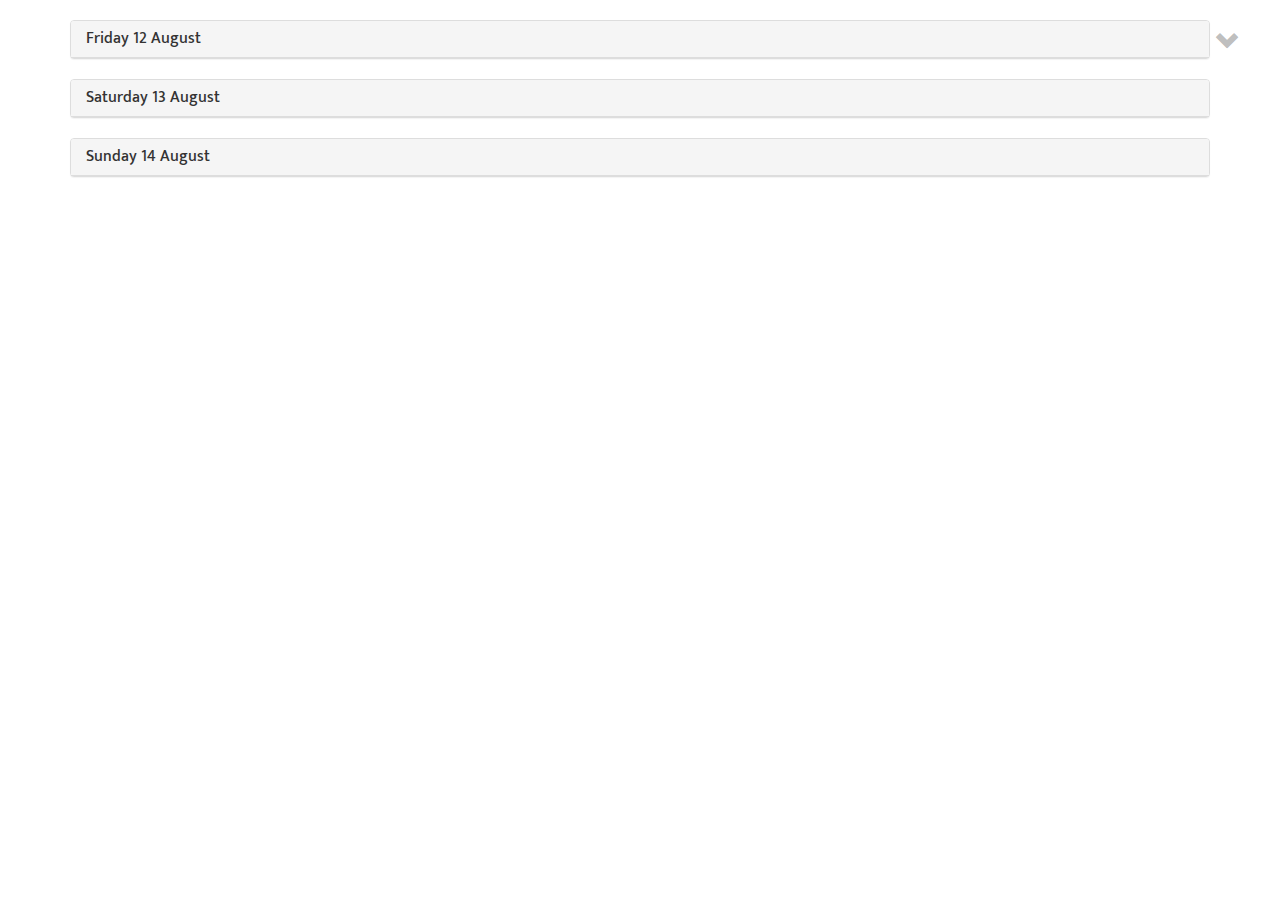
==== whatsOn.html @ bfaa1bd5 "Adding What's On" ====
<!DOCTYPE html>
<html>
	<head>
		<meta charset="utf-8" />
		<meta name="viewport" content="width=device-width, initial-scale=1">
		<link rel="icon" href="demo_icon.jpg" type="image/jpg" sizes="16x16">
		<title>BBF What's On</title>
		<link href="https://fonts.googleapis.com/css?family=Mukta+Vaani:300,400,700" rel="stylesheet">
		<link rel="stylesheet" type="text/css" href="bootstrap/css/bootstrap.min.css">
		<link rel="stylesheet" type="text/css" href="reset.css">
		<link href="whatsOn-style.css" rel="stylesheet" type="text/css"> <!--must come after Bootstrap link -->

		<script type="text/javascript" src="https://ajax.googleapis.com/ajax/libs/jquery/3.1.1/jquery.min.js">
</script>



	</head>

	<body>
<div class="container">
	<div class="panel panel-default">
    		<div class="panel-heading">
         		<h4 class="panel-title">
         		<a data-toggle="collapse"
         		href="#collapseOne">
             	Friday 12 August
         		</h4>
                    <div class="down-arrow"><span class="glyphicon glyphicon-chevron-down" aria-hidden="true"></span>
                    </div>

     		</div>

     	<div id="collapseOne" class="panel-collapse collapse">
     		<div class="panel-body">
        		<p>
                <span>05.00 </span><strong>Lorem ipsum</strong> dolor sit amet, consectetur adipisicing elit, sed do eiusmod
                tempor incididunt ut labore et dolore magna aliqua. Ut enim ad minim veniam
                <br>
                <span>05.30 </span>Quis nostrud exercit ation ullamco laboris nisi ut aliquip ex ea commodo
                consequat. Duis aute irure dolor in 
                <br>
                <span>06.30 </span>Reprehend erit in voluptate velit esse
                proident, sunt in culpa qui officia deserunt mollit anim id est laborum. 
                <br>
                <span>07.00 </span>Lorem ipsum dolor sit amet, consectetur adipisicing elit, sed do eiusmod
                <br>
                <span>07.00 </span>Tempor incid idunt ut labore et dolore magna aliqua. Ut enim ad minim veniam,
                <br>
                <span>09.00 </span>
                Quis nostrud exercitation ullamco laboris nisi ut aliquip ex ea commodo
                consequat. Duis aute irure dolor in reprehenderit in voluptate velit esse
                
        		</p>
     		</div>
     	</div>
	</div>

<div class="panel panel-default">
    		<div class="panel-heading">
         		<h4 class="panel-title">
         		<a data-toggle="collapse"
         		href="#collapseTwo">
             	Saturday 13 August
         		</h4>
                <div class="down-arrow"><span class="glyphicon glyphicon-chevron-down" aria-hidden="true"></span>
                    </div>
     		</div>

     	<div id="collapseTwo" class="panel-collapse collapse">
     		<div class="panel-body">
        		<p>
                <span>05.00 </span><strong>Lorem ipsum</strong> dolor sit amet, consectetur adipisicing elit, sed do eiusmod
                tempor incididunt ut labore et dolore magna aliqua. Ut enim ad minim veniam
                <br>
                <span>05.30 </span>Quis nostrud exercit ation ullamco laboris nisi ut aliquip ex ea commodo
                consequat. Duis aute irure dolor in 
                <br>
                <span>06.30 </span>Reprehend erit in voluptate velit esse
                proident, sunt in culpa qui officia deserunt mollit anim id est laborum. 
                <br>
                <span>07.00 </span>Lorem ipsum dolor sit amet, consectetur adipisicing elit, sed do eiusmod
                <br>
                <span>07.00 </span>Tempor incid idunt ut labore et dolore magna aliqua. Ut enim ad minim veniam,
                <br>
                <span>09.00 </span>
                Quis nostrud exercitation ullamco laboris nisi ut aliquip ex ea commodo
                consequat. Duis aute irure dolor in reprehenderit in voluptate velit esse
                <br>
                <span>09.30 </span>Quis nostrud exercit ation ullamco laboris nisi ut aliquip ex ea commodo
                consequat. Duis aute irure dolor in 
                <br>
                <span>12.00 </span>
                Quis nostritation
                <br>
                <span>12.30 </span>
                Nostrud aute irure d
                <br>
                <span>13.00 </span>
                Quis nostrud exercitation
                <br>
                <span>17.30 </span>Reprehend erit in voluptate velit esse
                proident, sunt in culpa qui officia deserunt mollit anim id est laborum. 
                <br>
                <span>18.00 </span>Lorem ipsum dolor sit amet, consectetur adipisicing elit, sed do eiusmod
                <br>
                <span>19.00 </span>Quis nostrud exercit ation ullamco laboris nisi ut aliquip ex ea commodo
                consequat. Duis aute irure dolor in 
                <br>
                
                </p>
     		</div>
     	</div>
	</div>

	<div class="panel panel-default">
    		<div class="panel-heading">
         		<h4 class="panel-title">
         		<a data-toggle="collapse"
         		href="#collapseThree">
             	Sunday 14 August
         		</h4>
     		</div>

     	<div id="collapseThree" class="panel-collapse collapse">
     		<div class="panel-body">
        		<p>
                
                <span>05.30 </span>Quis nostrud exercit ation ullamco laboris nisi ut aliquip ex ea commodo
                consequat. Duis aute irure dolor in 
                <br>
                <span>06.30 </span>Reprehend erit in voluptate velit esse
                proident, sunt in culpa qui officia deserunt mollit anim id est laborum. 
                <br>
                <span>07.00 </span>Lorem ipsum dolor sit amet, consectetur adipisicing elit, sed do eiusmod
                <br>
                <span>07.00 </span>Tempor incid idunt ut labore et dolore magna aliqua. Ut enim ad minim veniam,
                <br>
                <span>09.00 </span>
                Quis nostrud exercitation ullamco laboris nisi ut aliquip ex ea commodo
                consequat. Duis aute irure dolor in reprehenderit in voluptate velit esse
                <br>
                <span>09.30 </span>Quis nostrud exercit ation ullamco laboris nisi ut aliquip ex ea commodo
                consequat. Duis aute irure dolor in 
                <br>
                <span>12.00 </span>
                Quis nostritation
                <br>
                <span>12.30 </span>
                Nostrud aute irure d
                <br>
                <span>13.00 </span>
                Quis nostrud exercitation
                <br>
                <span>17.30 </span>Reprehend erit in voluptate velit esse
                proident, sunt in culpa qui officia deserunt mollit anim id est laborum. 
                <br>
                <span>18.00 </span>Lorem ipsum dolor sit amet, consectetur adipisicing elit, sed do eiusmod
                
                <br>
     		</div>
     	</div>
	</div>
		
</div>        <!--end container-->
    	
		



	<script src="bootstrap/js/bootstrap.min.js"></script>

	<script type="text/javascript" src="my_script.js"></script>

	</body>


</html>
---- whatsOn-style.css ----
html {
   font-size: 12px; /*declaring root element in pixels*/
}

 h4 {
	font-family: 'Mukta Vaani', sans-serif;
	font-weight: 500;
	font-size: 3rem;
	color: #000099;
	background-color: none;
}

p {
	font-family: 'Mukta Vaani', sans-serif;
	font-weight: 100;
	font-size: 1.35rem; /*displayed at 16px  */
	line-height: 1.5;
	letter-spacing: 0.5px;
	color: black;
	text-decoration: none;
}

span { /* bold time  */
	font-weight: 700;
	color: #000099;
}

.down-arrow {
	position: absolute;
	right: 40px;
	top: 28px;
}

.down-arrow span {
	color: #bfbfbf;
	font-size: 2rem;
}

.date-header {
	position: relative;

}


.container {
	padding-top: 20px;
}
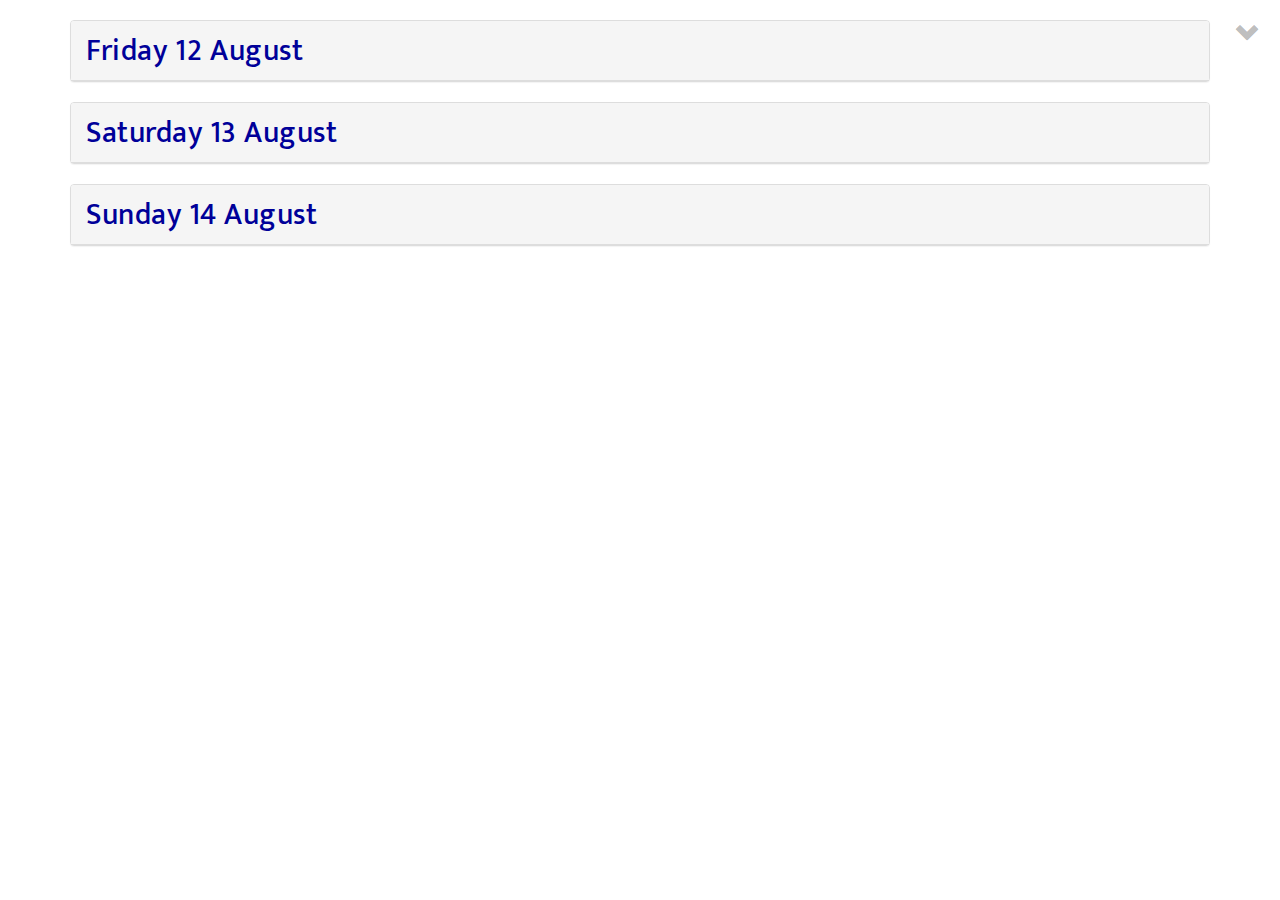
==== commit 3cb2dc49: "More Whats On" ====
--- a/whatsOn.html
+++ b/whatsOn.html
@@ -21,10 +21,9 @@
 <div class="container">
 	<div class="panel panel-default">
     		<div class="panel-heading">
-         		<h4 class="panel-title">
-         		<a data-toggle="collapse"
-         		href="#collapseOne">
-             	Friday 12 August
+         		<a data-toggle="collapse" href="#collapseOne">
+                <h4 class="panel-title">
+         		Friday 12 August
          		</h4>
                     <div class="down-arrow"><span class="glyphicon glyphicon-chevron-down" aria-hidden="true"></span>
                     </div>
@@ -37,7 +36,7 @@
                 <span>05.00 </span><strong>Lorem ipsum</strong> dolor sit amet, consectetur adipisicing elit, sed do eiusmod
                 tempor incididunt ut labore et dolore magna aliqua. Ut enim ad minim veniam
                 <br>
-                <span>05.30 </span>Quis nostrud exercit ation ullamco laboris nisi ut aliquip ex ea commodo
+                <span>05.30 </span><strong>Quis nostrud exercit ation</strong> ullamco laboris nisi ut aliquip ex ea commodo
                 consequat. Duis aute irure dolor in 
                 <br>
                 <span>06.30 </span>Reprehend erit in voluptate velit esse
@@ -54,14 +53,15 @@
         		</p>
      		</div>
      	</div>
-	</div>
+        </div>
 
-<div class="panel panel-default">
+
+    <div class="panel panel-default">
     		<div class="panel-heading">
+                <a data-toggle="collapse" href="#collapseTwo">
+                
          		<h4 class="panel-title">
-         		<a data-toggle="collapse"
-         		href="#collapseTwo">
-             	Saturday 13 August
+         		Saturday 13 August
          		</h4>
                 <div class="down-arrow"><span class="glyphicon glyphicon-chevron-down" aria-hidden="true"></span>
                     </div>
@@ -91,13 +91,13 @@
                 consequat. Duis aute irure dolor in 
                 <br>
                 <span>12.00 </span>
-                Quis nostritation
+                <strong>Quis nostritation</strong>
                 <br>
                 <span>12.30 </span>
                 Nostrud aute irure d
                 <br>
                 <span>13.00 </span>
-                Quis nostrud exercitation
+                <strong>Quis nostrud exercitation</strong>
                 <br>
                 <span>17.30 </span>Reprehend erit in voluptate velit esse
                 proident, sunt in culpa qui officia deserunt mollit anim id est laborum. 
@@ -111,19 +111,21 @@
                 </p>
      		</div>
      	</div>
-	</div>
-
-	<div class="panel panel-default">
+        </div>  <!--end panel-->
+	
+        <div class="panel panel-default">
+	
     		<div class="panel-heading">
+                <a data-toggle="collapse" href="#collapseThree">
          		<h4 class="panel-title">
-         		<a data-toggle="collapse"
-         		href="#collapseThree">
-             	Sunday 14 August
+                Sunday 14 August
          		</h4>
+                <div class="down-arrow"><span class="glyphicon glyphicon-chevron-down" aria-hidden="true"></span>
+                    </div>
      		</div>
 
-     	<div id="collapseThree" class="panel-collapse collapse">
-     		<div class="panel-body">
+     	  <div id="collapseThree" class="panel-collapse collapse">
+     		 <div class="panel-body">
         		<p>
                 
                 <span>05.30 </span>Quis nostrud exercit ation ullamco laboris nisi ut aliquip ex ea commodo
@@ -155,14 +157,16 @@
                 <span>17.30 </span>Reprehend erit in voluptate velit esse
                 proident, sunt in culpa qui officia deserunt mollit anim id est laborum. 
                 <br>
-                <span>18.00 </span>Lorem ipsum dolor sit amet, consectetur adipisicing elit, sed do eiusmod
+                <span>18.00 </span><strong>Lorem</strong> ipsum dolor sit amet, consectetur adipisicing elit, sed do eiusmod
                 
                 <br>
      		</div>
      	</div>
-	</div>
+    </div>  <!--end panel-->
+	
+   
 		
-</div>        <!--end container-->
+</div> <!--end container-->
     	
 		
 
--- a/whatsOn-style.css
+++ b/whatsOn-style.css
@@ -2,14 +2,14 @@
    font-size: 12px; /*declaring root element in pixels*/
 }
 
- h4 {
+ /* h4 {
 	font-family: 'Mukta Vaani', sans-serif;
 	font-weight: 500;
-	font-size: 3rem;
+	font-size: 4rem;
 	color: #000099;
 	background-color: none;
 }
-
+*/
 p {
 	font-family: 'Mukta Vaani', sans-serif;
 	font-weight: 100;
@@ -25,10 +25,14 @@
 	color: #000099;
 }
 
+strong { 
+    font-weight: bold;
+}
+
 .down-arrow {
 	position: absolute;
-	right: 40px;
-	top: 28px;
+	right: 20px;
+	top: 20px;
 }
 
 .down-arrow span {
@@ -36,12 +40,24 @@
 	font-size: 2rem;
 }
 
-.date-header {
-	position: relative;
-
+.container {
+	padding-top: 20px;
 }
 
+.panel-heading {
+	background-color: red;
+	height: 60px;
+	border-style: 1px solid black;
+}
 
-.container {
-	padding-top: 20px;
+.panel-title {
+	font-family: 'Mukta Vaani', sans-serif;
+	font-weight: 500;
+	font-size: 2.5rem;
+	color: #000099;
+	background-color: none;
+	text-decoration: none;
+	letter-spacing: 0.5px;
+	padding-top: 5px;
+
 }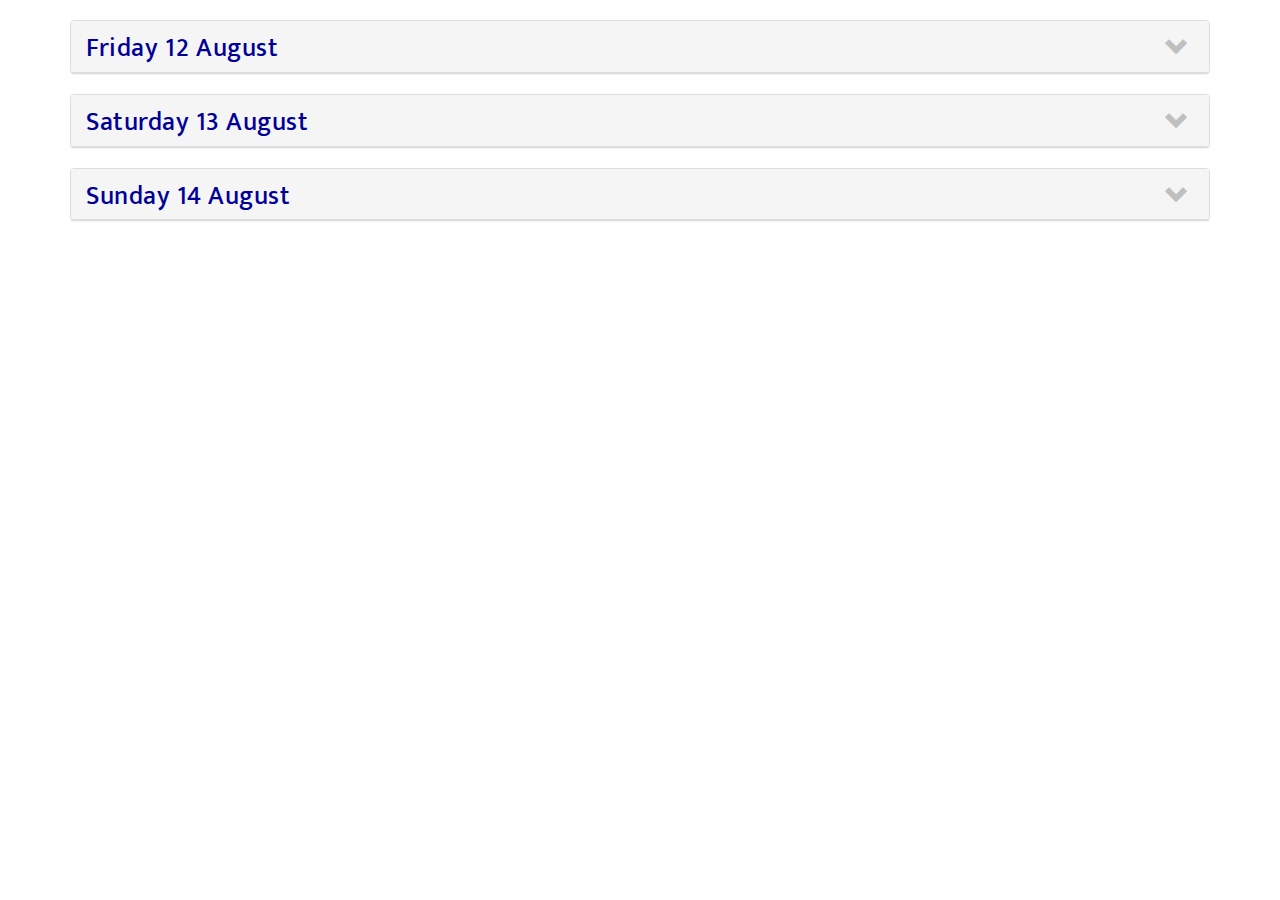
==== commit 8c7c7f8a: "Modifications" ====
--- a/whatsOn.html
+++ b/whatsOn.html
@@ -10,16 +10,13 @@
 		<link rel="stylesheet" type="text/css" href="reset.css">
 		<link href="whatsOn-style.css" rel="stylesheet" type="text/css"> <!--must come after Bootstrap link -->
 
-		<script type="text/javascript" src="https://ajax.googleapis.com/ajax/libs/jquery/3.1.1/jquery.min.js">
-</script>
-
-
-
-	</head>
+		<script type="text/javascript" src="https://ajax.googleapis.com/ajax/libs/jquery/3.1.1/jquery.min.js"></script>
+    </head>
 
 	<body>
-<div class="container">
-	<div class="panel panel-default">
+
+    <div class="container">
+	   <div class="panel panel-default">
     		<div class="panel-heading">
          		<a data-toggle="collapse" href="#collapseOne">
                 <h4 class="panel-title">
@@ -30,7 +27,7 @@
 
      		</div>
 
-     	<div id="collapseOne" class="panel-collapse collapse">
+     	  <div id="collapseOne" class="panel-collapse collapse">
      		<div class="panel-body">
         		<p>
                 <span>05.00 </span><strong>Lorem ipsum</strong> dolor sit amet, consectetur adipisicing elit, sed do eiusmod
@@ -49,11 +46,10 @@
                 <span>09.00 </span>
                 Quis nostrud exercitation ullamco laboris nisi ut aliquip ex ea commodo
                 consequat. Duis aute irure dolor in reprehenderit in voluptate velit esse
-                
-        		</p>
+                </p>
      		</div>
-     	</div>
-        </div>
+     	  </div>
+        </div> <!--end panel-->
 
 
     <div class="panel panel-default">
@@ -159,7 +155,7 @@
                 <br>
                 <span>18.00 </span><strong>Lorem</strong> ipsum dolor sit amet, consectetur adipisicing elit, sed do eiusmod
                 
-                <br>
+               
      		</div>
      	</div>
     </div>  <!--end panel-->
--- a/whatsOn-style.css
+++ b/whatsOn-style.css
@@ -29,13 +29,13 @@
     font-weight: bold;
 }
 
-.down-arrow {
+.down-arrow {    /*  arrow div  */
 	position: absolute;
 	right: 20px;
-	top: 20px;
+	top: 13px;
 }
 
-.down-arrow span {
+.down-arrow span {   /*  arrow glyph  */
 	color: #bfbfbf;
 	font-size: 2rem;
 }
@@ -44,20 +44,34 @@
 	padding-top: 20px;
 }
 
-.panel-heading {
+/*.panel_heading {
 	background-color: red;
 	height: 60px;
 	border-style: 1px solid black;
+	position: relative;
+}
+*/
+
+.panel-heading {
+	position: relative;
+	
+}
+
+panel.panel-default {
+	text-decoration: none;
+	background-color: red;
 }
 
 .panel-title {
 	font-family: 'Mukta Vaani', sans-serif;
 	font-weight: 500;
-	font-size: 2.5rem;
+	font-size: 2.15rem;
 	color: #000099;
 	background-color: none;
 	text-decoration: none;
 	letter-spacing: 0.5px;
 	padding-top: 5px;
 
-}+}
+
+
